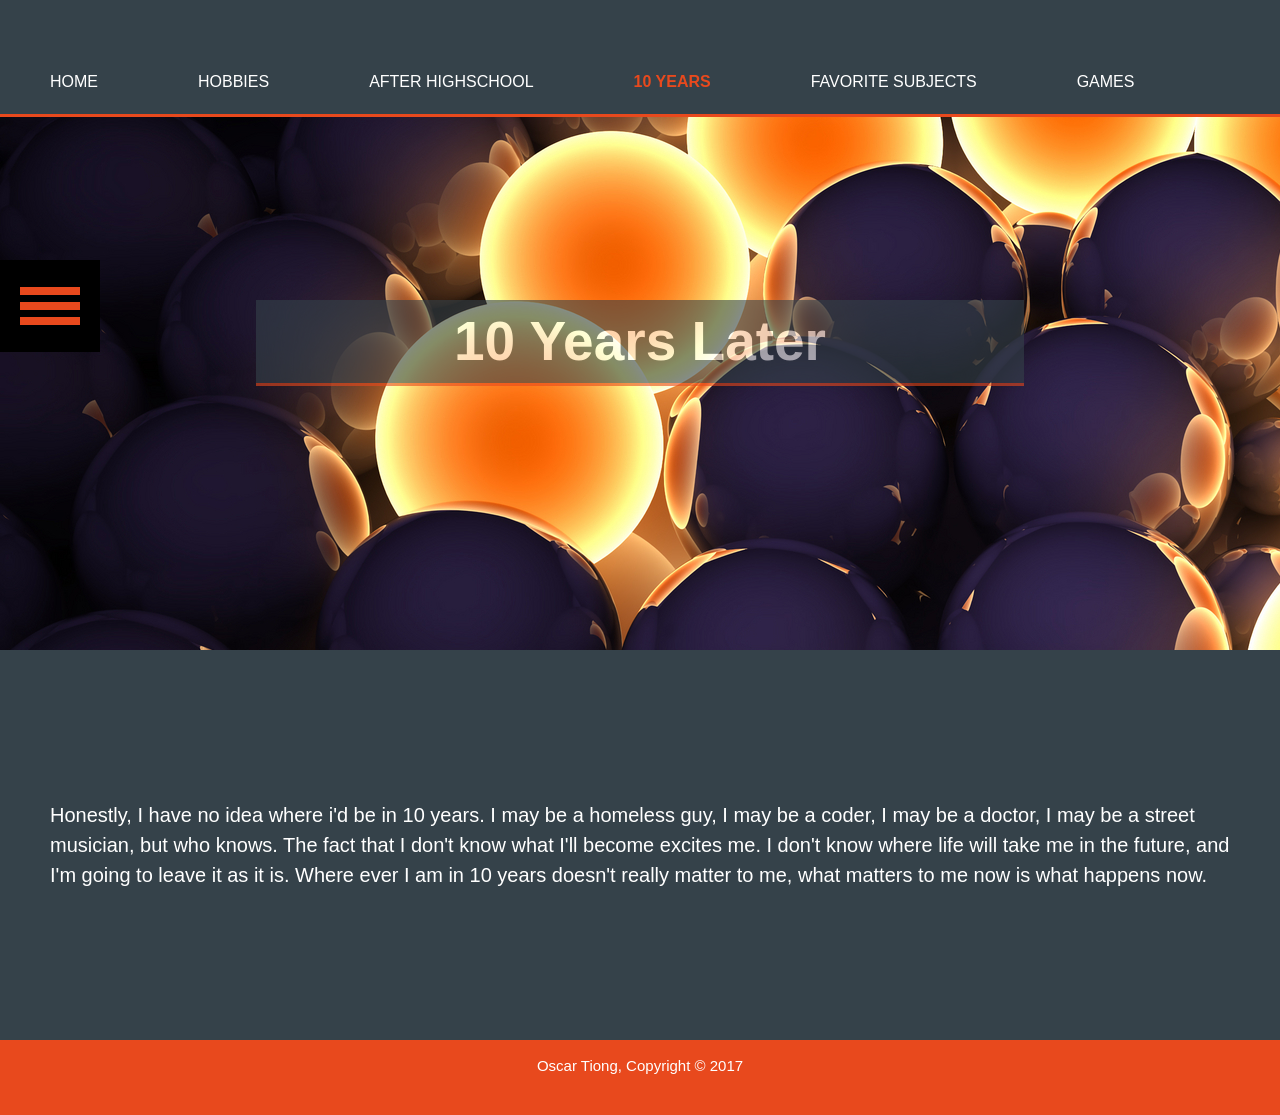
==== 10 years.html @ b3dcc5e7 "mmkay" ====
<html>
  <head>
    <meta charset="utf-8">
    <title>10 years Oscar Tiong</title> 
    <link rel="stylesheet" href="my%20webpage.css">
    <script src = "https://ajax.googleapis.com/ajax/libs/jquery/3.2.1/jquery.min.js"></script>
      <script src="my%20webpage.js"></script>
  </head>
  <body>
    <header class="container">
       <div>
        <nav>
          <ul>
            <li><div><a href="index.html">home</a></div></li>
            <li><div><a href="hobbies.html">hobbies</a></div></li>
            <li><div><a href="highschool.html">after highschool</a></div></li>
            <li id="current"><div><a href="10%20years.html">10 years</a></div></li>
            <li><div><a href="favouritesubject.html">Favorite Subjects</a></div></li>
            <li><div><a href="games.html">Games</a></div></li>
          </ul>
        
        </nav>
      </div>
    </header>
      <span class="fa fa-bars toggle_menu">
             <div></div> 
             <div></div>
             <div></div>
           </span>
           <div class="sidebar">
             <span class="fa fa-bar go_back"></span>
               <center>
                 <a href="index.html"><h1 class="boxed_item">Choose <span class="logo_bold">Theme</span></h1></a>
                 <h2 class="logo_title">Colors</h2>
                   <ul>
                   <li class="orange">Orange</li>
                   <li class="green">Green</li>
                   <li class="blue">Blue</li>
                 </ul>
               </center>
           </div>
      <section class="years">
      <div class="container">
        <h1>10 Years Later</h1>
        
      </div>
      </section>
      <section class="description">
      <div>
          <p>Honestly, I have no idea where i'd be in 10 years. I may be a homeless guy, I may be a coder, I may be a doctor, I may be a street musician, but who knows. The fact that I don't know what I'll become excites me. I don't know where life will take me in the future, and I'm going to leave it as it is. Where ever I am in 10 years doesn't really matter to me, what matters to me now is what happens now.</p>
        
      </div>
      
    </section>
    <section class="footer">
      <footer>
        <p>Oscar Tiong, Copyright &copy; 2017</p>  
      </footer>
    </section>
  </body>
</html>
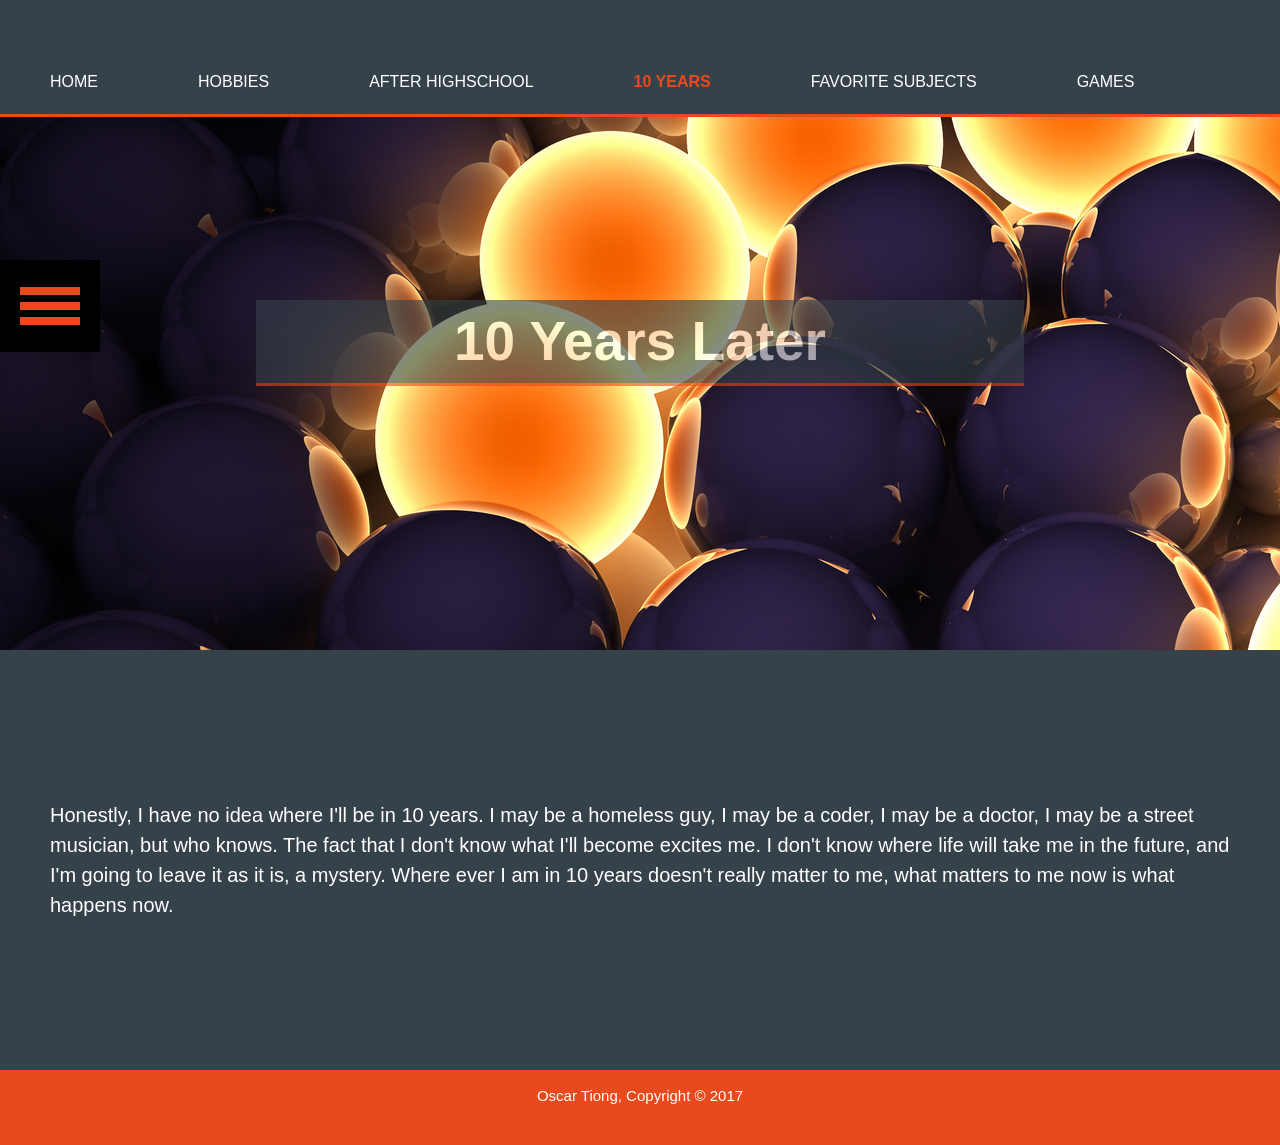
==== commit 1bfddd32: "mmkay" ====
--- a/10 years.html
+++ b/10 years.html
@@ -47,7 +47,7 @@
       </section>
       <section class="description">
       <div>
-          <p>Honestly, I have no idea where i'd be in 10 years. I may be a homeless guy, I may be a coder, I may be a doctor, I may be a street musician, but who knows. The fact that I don't know what I'll become excites me. I don't know where life will take me in the future, and I'm going to leave it as it is. Where ever I am in 10 years doesn't really matter to me, what matters to me now is what happens now.</p>
+          <p>Honestly, I have no idea where I'll be in 10 years. I may be a homeless guy, I may be a coder, I may be a doctor, I may be a street musician, but who knows. The fact that I don't know what I'll become excites me. I don't know where life will take me in the future, and I'm going to leave it as it is, a mystery. Where ever I am in 10 years doesn't really matter to me, what matters to me now is what happens now.</p>
         
       </div>
       
